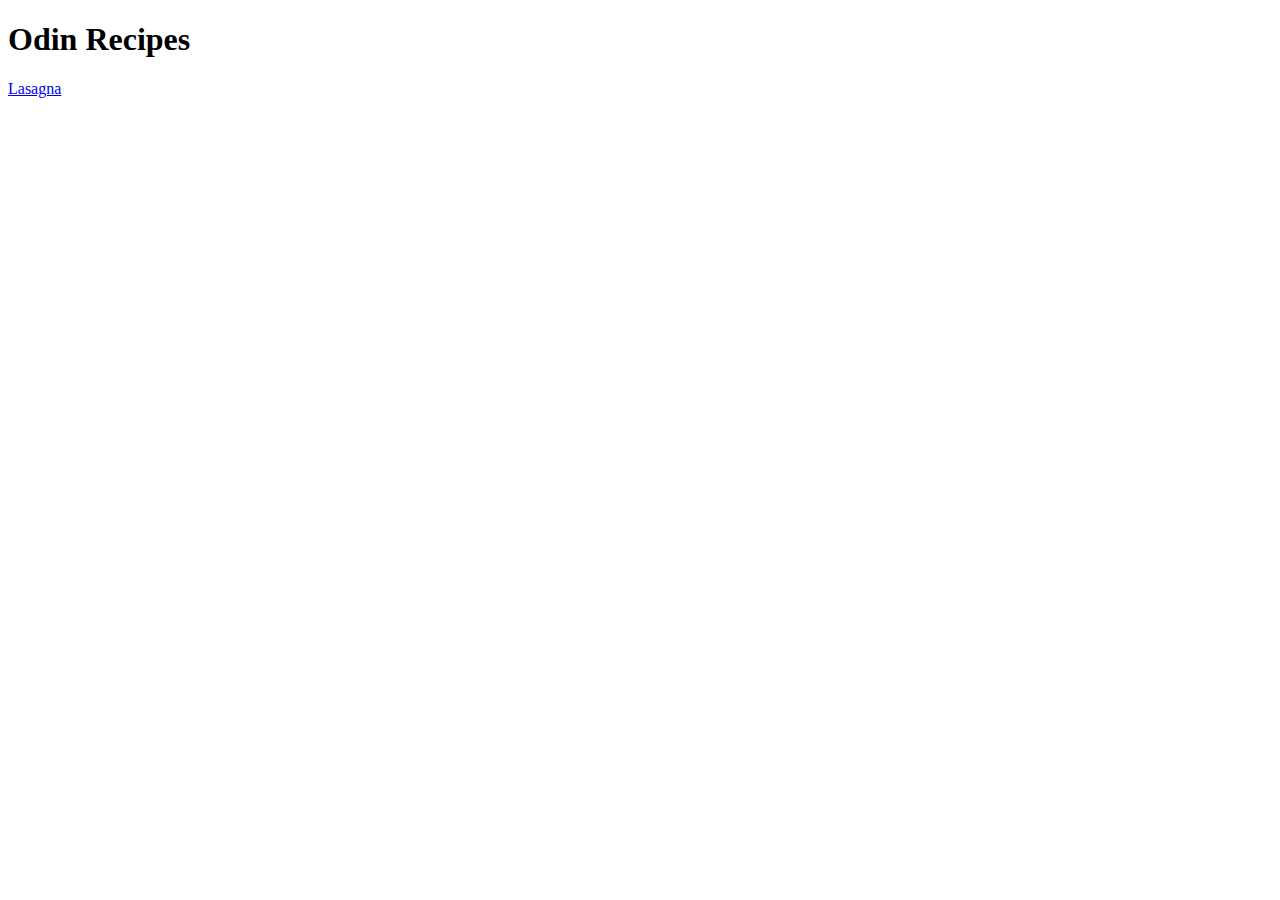
==== index.html @ e72c39a1 "Add first receipe" ====
<!DOCTYPE html>
<html lang="en">
<head>
    <meta charset="UTF-8">
    <meta http-equiv="X-UA-Compatible" content="IE=edge">
    <meta name="viewport" content="width=device-width, initial-scale=1.0">
    <title>My first website</title>
</head>
<body>
    <h1>Odin Recipes</h1>
      <p><a href="./recipes/lasagna.html">Lasagna</a></p>
</body>
</html>
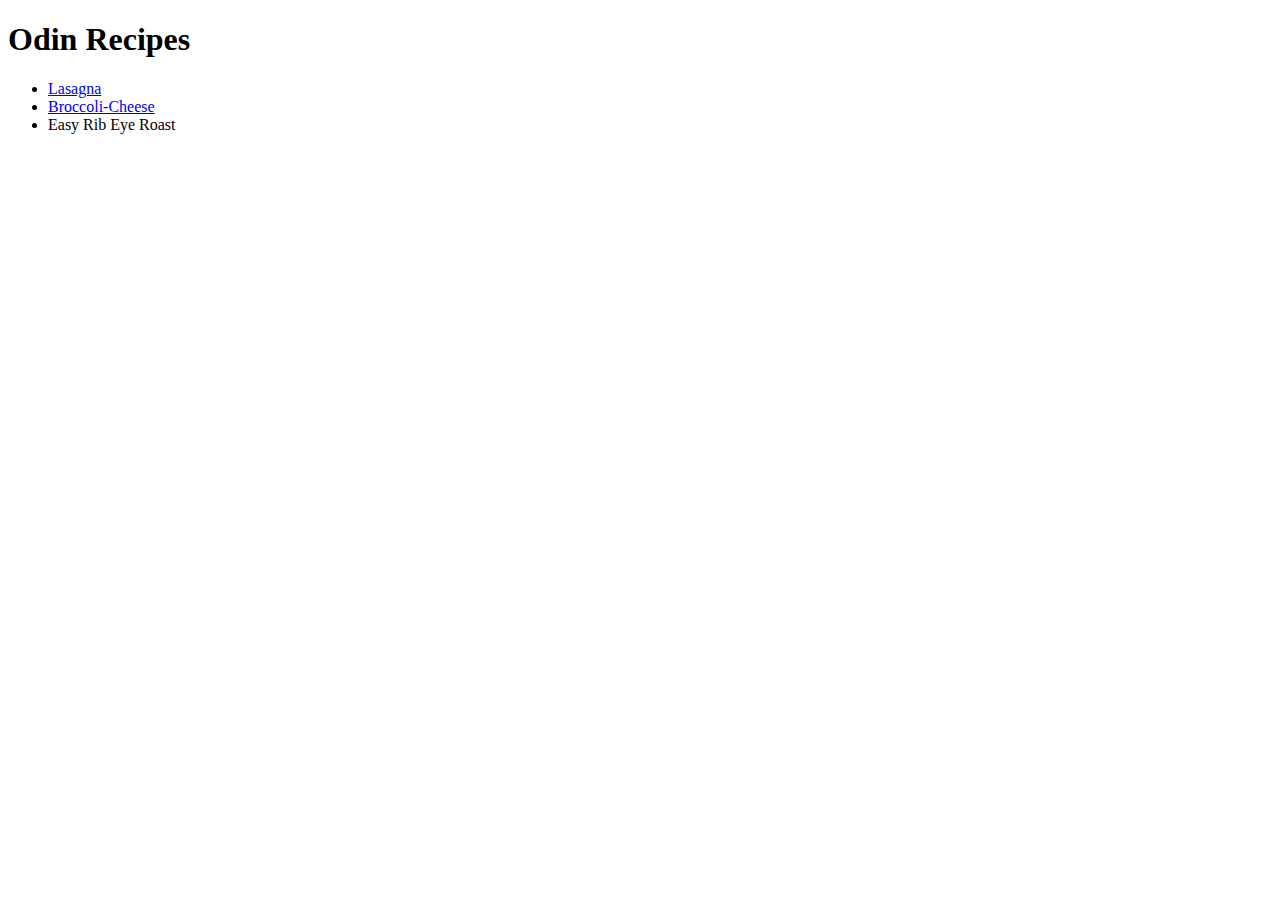
==== commit ddf2baf7: "Add broccoli-cheese recipes" ====
--- a/index.html
+++ b/index.html
@@ -8,6 +8,11 @@
 </head>
 <body>
     <h1>Odin Recipes</h1>
-      <p><a href="./recipes/lasagna.html">Lasagna</a></p>
+    <ul>
+        <li><a href="./recipes/lasagna.html">Lasagna</a></li>
+        <li><a href="./recipes/broccoli-cheese caserole.html">Broccoli-Cheese</a></li>
+        <li><a href="./recipes/rib-roast.html"></a>Easy Rib Eye Roast</li>
+    </ul>
+      
 </body>
 </html>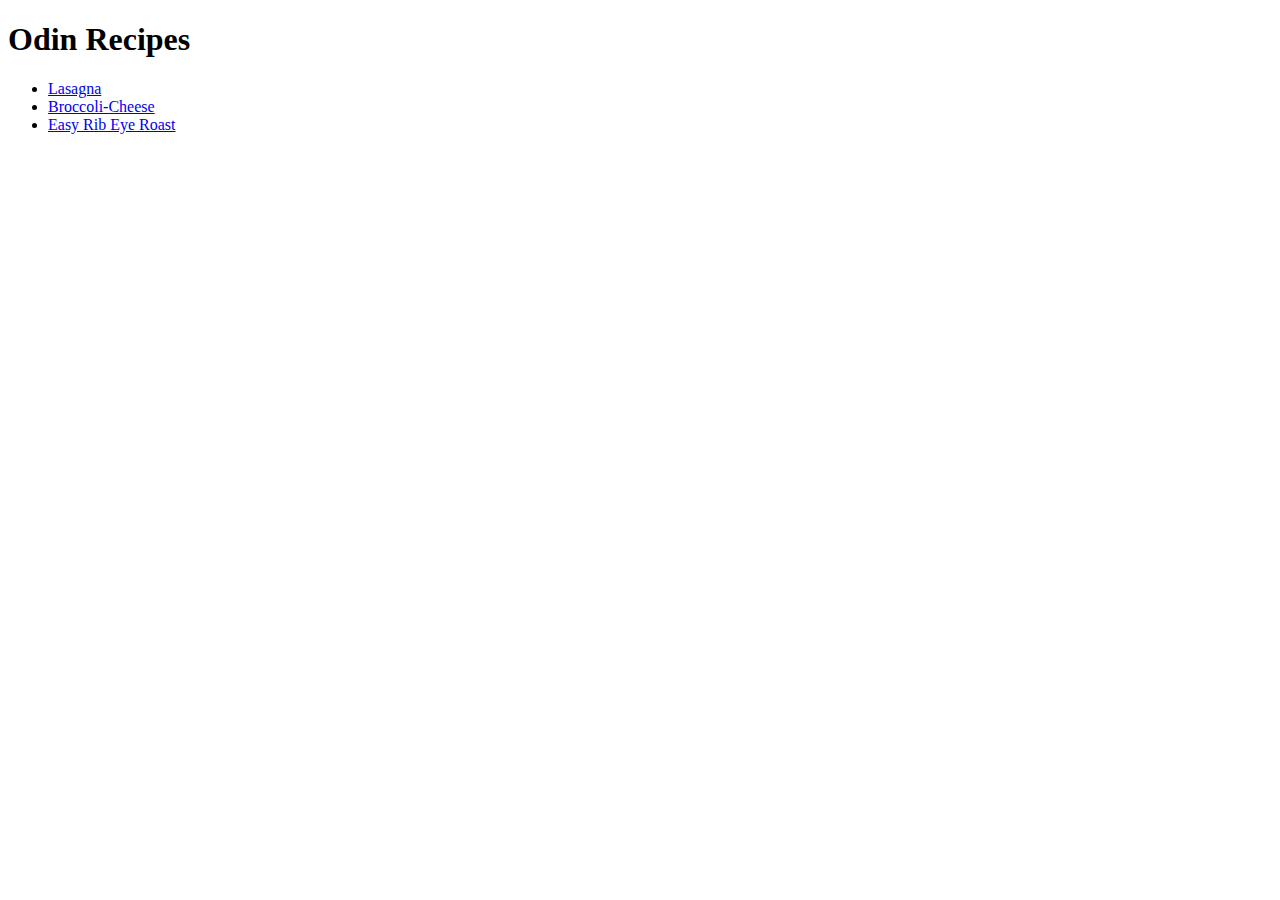
==== commit 7fa1f332: "Add rib-roast recipe" ====
--- a/index.html
+++ b/index.html
@@ -11,7 +11,8 @@
     <ul>
         <li><a href="./recipes/lasagna.html">Lasagna</a></li>
         <li><a href="./recipes/broccoli-cheese caserole.html">Broccoli-Cheese</a></li>
-        <li><a href="./recipes/rib-roast.html"></a>Easy Rib Eye Roast</li>
+        <li><a href="./recipes/rib-roast.html">Easy Rib Eye Roast</a></li>
+        
     </ul>
       
 </body>
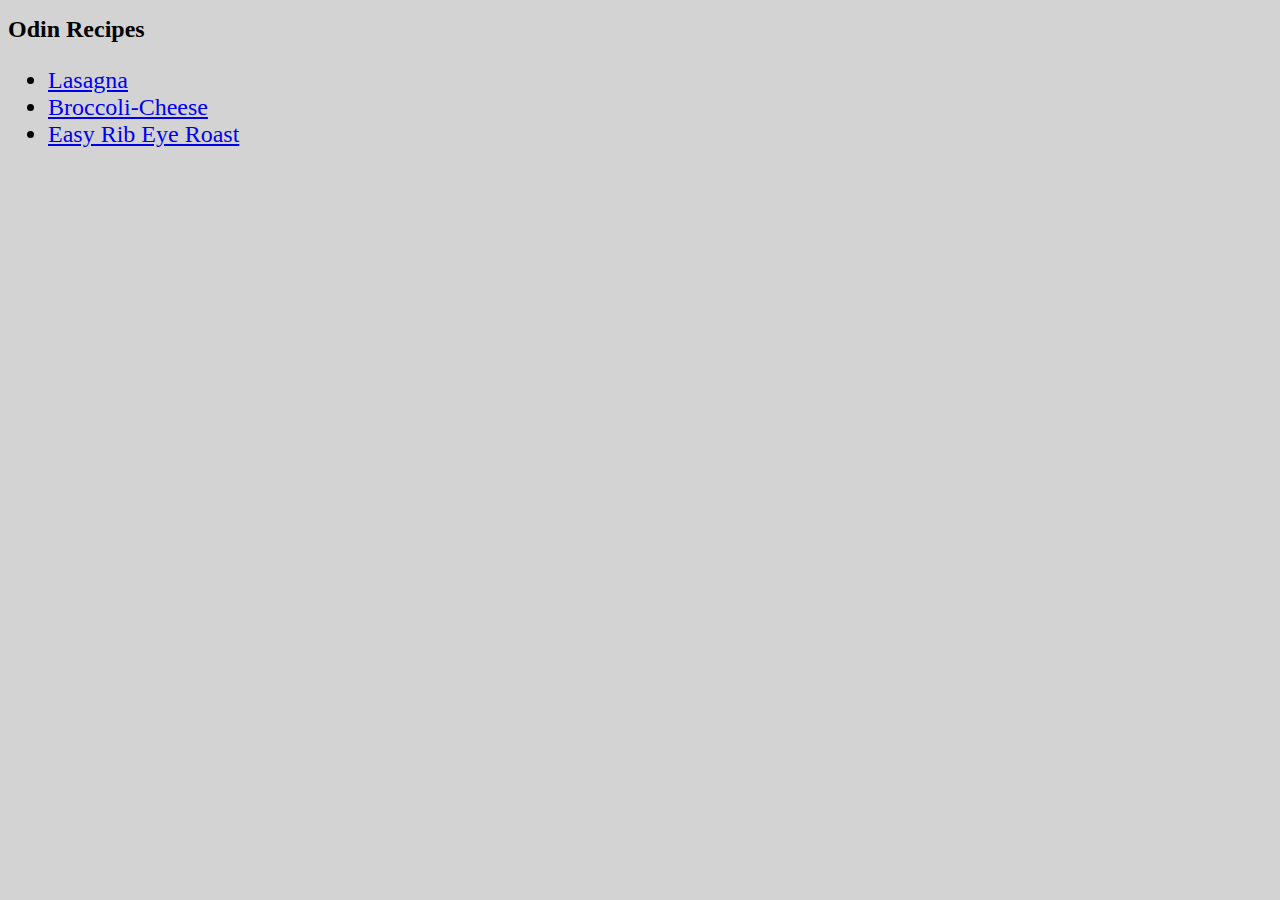
==== commit 6de39dde: "Add basic styles" ====
--- a/index.html
+++ b/index.html
@@ -1,6 +1,7 @@
 <!DOCTYPE html>
 <html lang="en">
 <head>
+    <link rel="stylesheet" href="./styles.css">
     <meta charset="UTF-8">
     <meta http-equiv="X-UA-Compatible" content="IE=edge">
     <meta name="viewport" content="width=device-width, initial-scale=1.0">
--- a/styles.css
+++ b/styles.css
@@ -0,0 +1,4 @@
+*{
+    background-color: lightgray;
+    font-size: x-large;
+}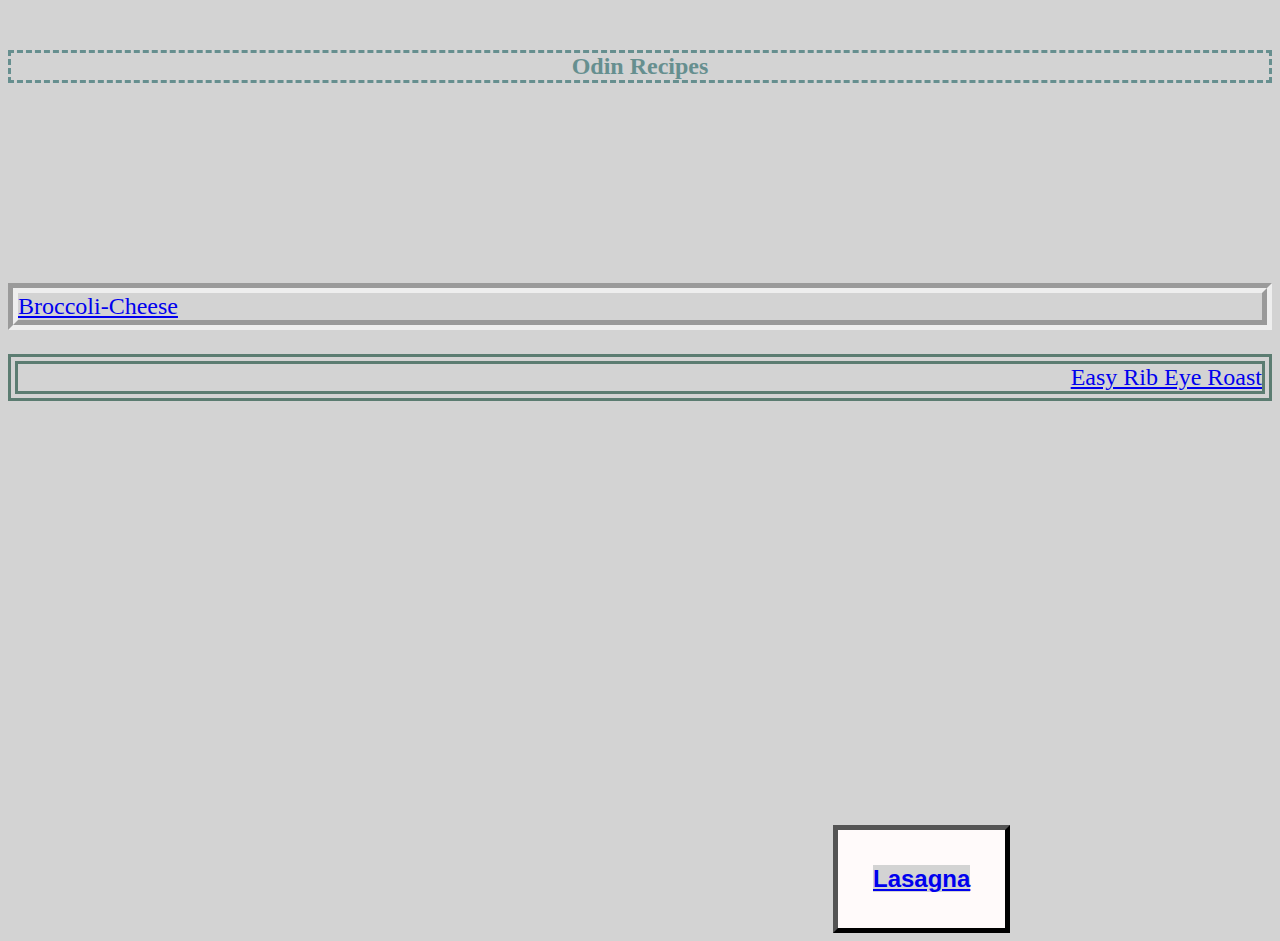
==== commit 13abfed7: "Add margin, padding and border" ====
--- a/index.html
+++ b/index.html
@@ -9,12 +9,11 @@
 </head>
 <body>
     <h1>Odin Recipes</h1>
-    <ul>
-        <li><a href="./recipes/lasagna.html">Lasagna</a></li>
-        <li><a href="./recipes/broccoli-cheese caserole.html">Broccoli-Cheese</a></li>
-        <li><a href="./recipes/rib-roast.html">Easy Rib Eye Roast</a></li>
-        
-    </ul>
+    
+        <p class="brocoli"><a href="./recipes/broccoli-cheese caserole.html">Broccoli-Cheese</a></p>
+        <p id="rib"><a href="./recipes/rib-roast.html">Easy Rib Eye Roast</a></p>
+      
+    <button><a href="./recipes/lasagna.html">Lasagna</a></button>
       
 </body>
 </html>--- a/styles.css
+++ b/styles.css
@@ -1,4 +1,30 @@
 *{
     background-color: lightgray;
     font-size: x-large;
+}
+h1{
+    text-align: center;
+    border-style: dashed;color: rgb(102, 143, 143);
+    margin-top: 50px;
+   
+}
+
+button{
+        padding: 35px;
+        margin-left: 825px;
+        margin-top: 400px;
+        background-color:snow;
+        font-weight: bolder;
+        border-width: 5px;
+        }
+.brocoli{
+    border-style: groove;
+    border-width: 10px;
+    margin-top: 200px;
+
+}
+#rib{
+    border-style: double;
+    border-width: 10px;color: rgb(91, 124, 113);
+    text-align: right;
 }